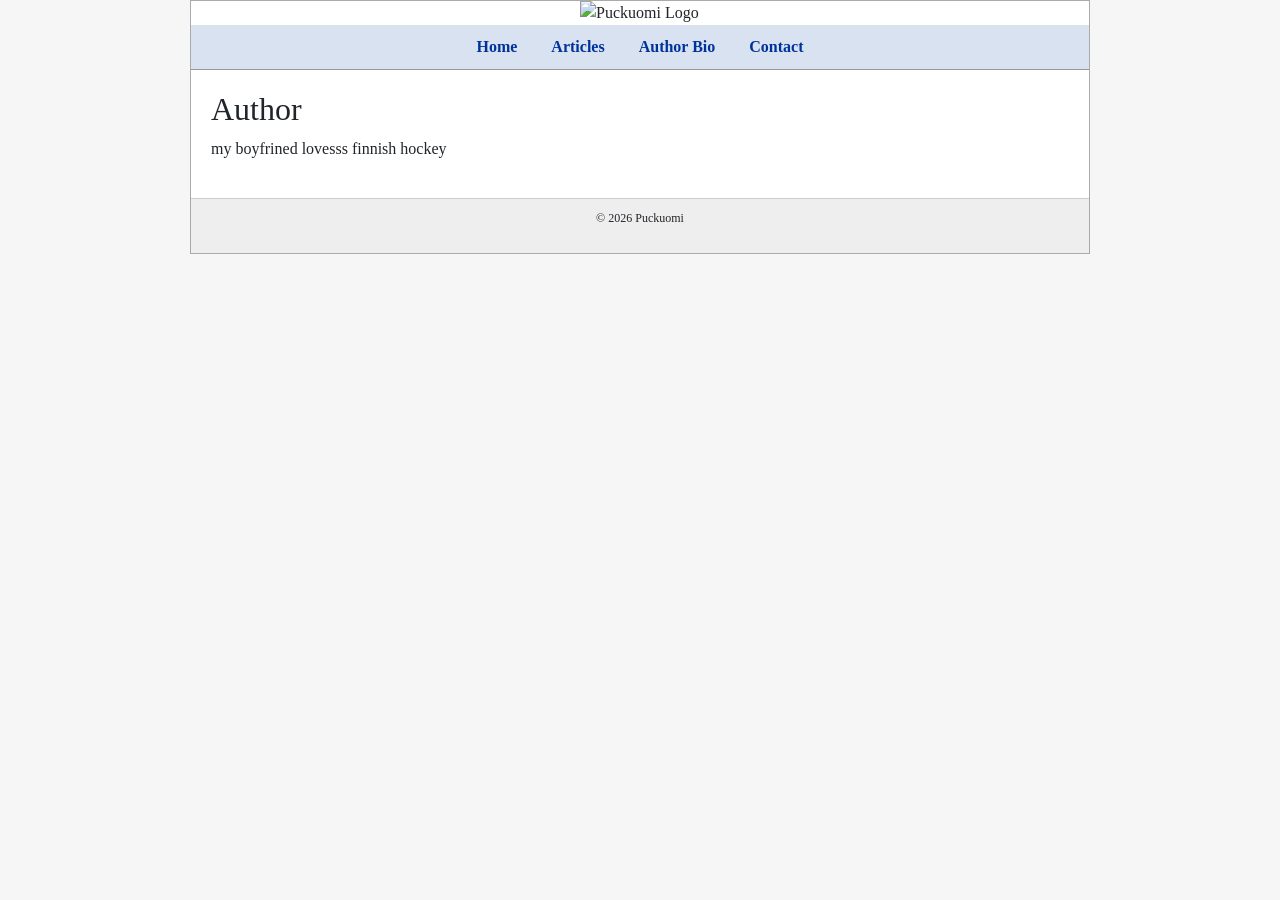
==== author.html @ ba233358 "replacing php with html" ====
<!doctype html>
<html lang="en">
  <head>
    <meta charset="UTF-8" />
    <title>Puckuomi - Hockey Articles</title>
    <link
      href="https://cdn.jsdelivr.net/npm/bootstrap@5.3.2/dist/css/bootstrap.min.css"
      rel="stylesheet"
    />
    <link rel="stylesheet" href="style/styles.css" />
  </head>

  <body>
    <div id="container">
      <header>
        <img src="images/logo.png" alt="Puckuomi Logo" class="logo" />
      </header>

      <nav>
        <ul>
          <li><a href="index.html">Home</a></li>
          <li><a href="articles.html">Articles</a></li>
          <li><a href="author.html">Author Bio</a></li>
          <li><a href="contact.html">Contact</a></li>
        </ul>
      </nav>
      <main>
        <h2>Author</h2>

        <p>my boyfrined lovesss finnish hockey</p>
      </main>

      <footer>
        <p>© 2026 Puckuomi</p>
      </footer>
    </div>
  </body>
</html>
---- style/styles.css ----
body {
  background: #f6f6f6;
  font-family: "Times New Roman", serif;
  margin: 0;
  padding: 0;
}

#container {
  width: 900px;
  margin: auto;
  background: white;
  border: 1px solid #aaa;
}

.site-header {
  background: #eaeaea;
  border-bottom: 1px solid #999;
  padding: 10px;
}

.header-content {
  display: flex;
  align-items: center;
  gap: 15px;
}

.logo {
  width: 80px;
  height: auto;
}

.title-area h1 {
  margin: 0;
  font-size: 32px;
}

.tagline {
  margin: 0;
  font-style: italic;
  color: #444;
}
.logo {
  width: 120px;
  display: block;
  margin: auto;
}

.tagline {
  font-style: italic;
  color: #444;
}

nav {
  background: #d8e2f1;
  border-bottom: 1px solid #999;
}

nav ul {
  list-style: none;
  margin: 0;
  padding: 0;
  text-align: center;
}

nav li {
  display: inline-block;
  padding: 10px 15px;
}

nav a {
  text-decoration: none;
  color: #003399;
  font-weight: bold;
}

nav a:hover {
  text-decoration: underline;
}

main {
  padding: 20px;
  line-height: 1.6;
}

footer {
  text-align: center;
  font-size: 12px;
  background: #eee;
  padding: 10px;
  border-top: 1px solid #ccc;
}

.carousel img {
  height: 350px;
  object-fit: cover;
}

.carousel-caption {
  background: rgba(0, 0, 0, 0.5);
  padding: 10px;
  border-radius: 5px;
}
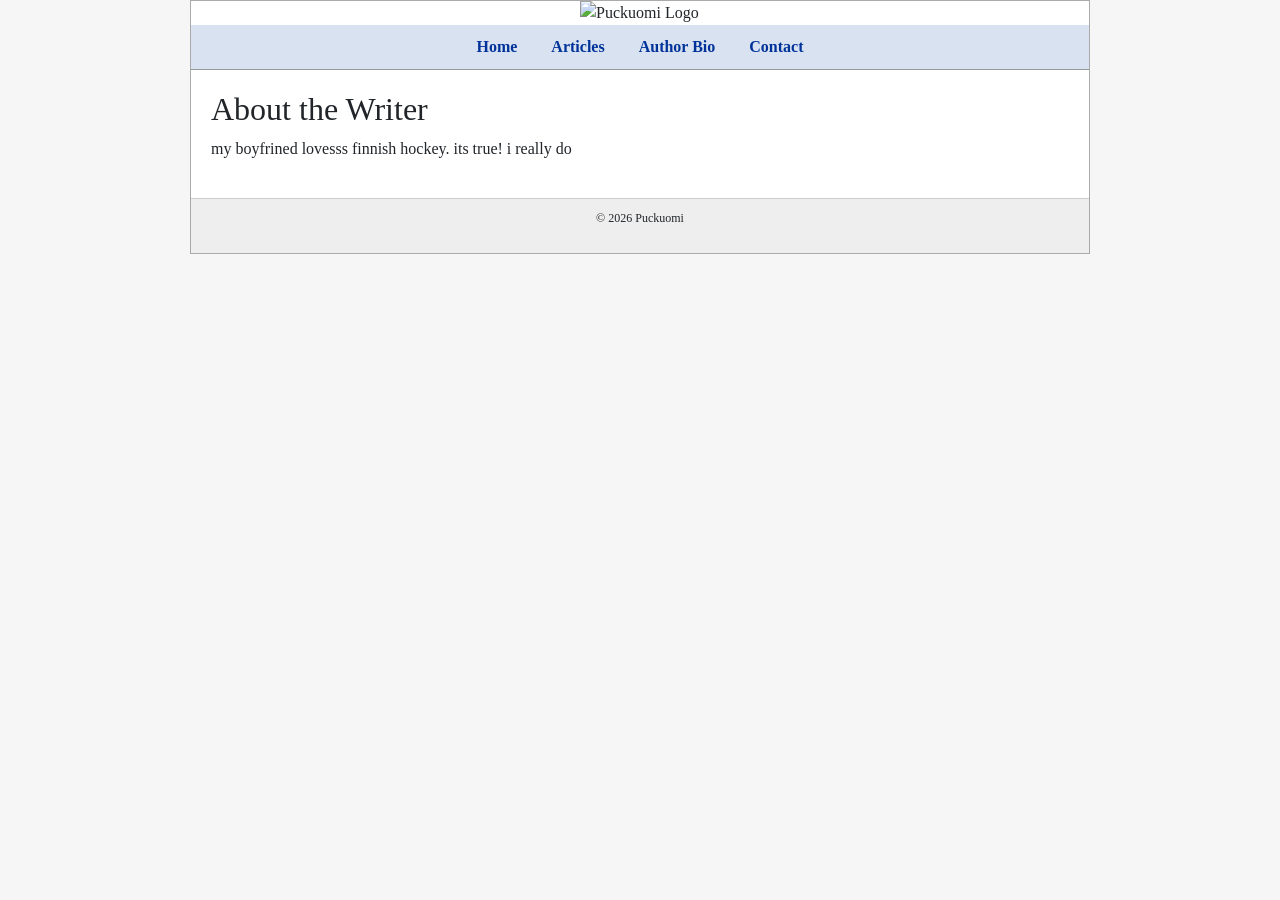
==== commit 2ad85f6c: "Update author.html" ====
--- a/author.html
+++ b/author.html
@@ -25,9 +25,9 @@
         </ul>
       </nav>
       <main>
-        <h2>Author</h2>
+        <h2>About the Writer</h2>
 
-        <p>my boyfrined lovesss finnish hockey</p>
+        <p>my boyfrined lovesss finnish hockey. its true! i really do</p>
       </main>
 
       <footer>
--- a/style/styles.css
+++ b/style/styles.css
@@ -100,3 +100,9 @@
   padding: 10px;
   border-radius: 5px;
 }
+
+.carousel img {
+  width: 100%;
+  height: auto;
+  object-fit: cover;
+}
